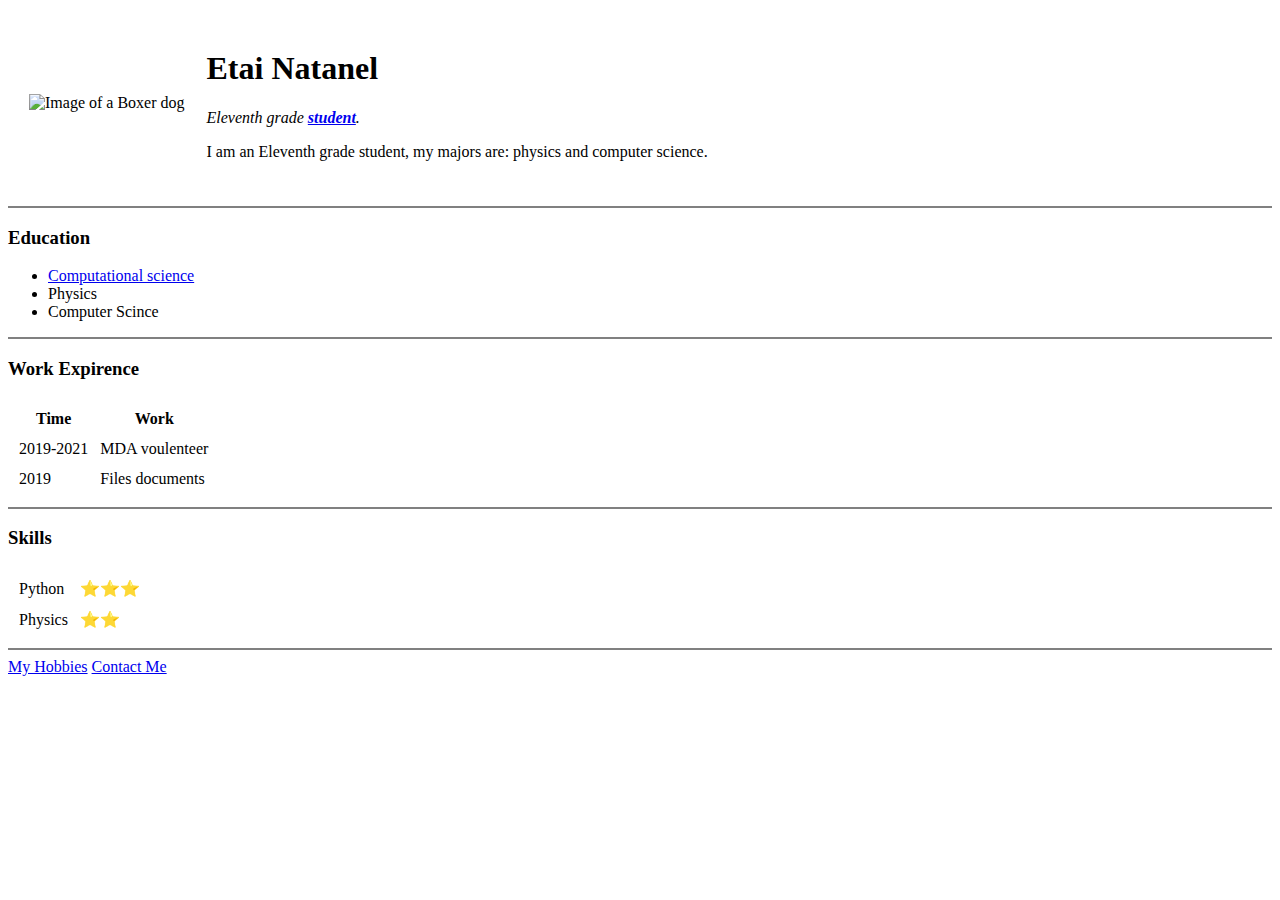
==== index.html @ c53921dc "Add initial cv website files" ====
<!DOCTYPE html>
<html lang="en" dir="ltr">

<head>
  <meta charset="utf-8">
  <title>Etai's Personal Site</title>
</head>

<body>
  <!--  <img src="https://www.petfinder.co.il/wp-content/uploads/2019/03/boxer-1-488x514.jpg" alt="Image of a Boxer dog">
    <img src="chika.png" alt="Image of a Boxer dog">-->
  <table cellspacing="20">
    <tr>
      <td><img src="images/boxer.png" alt="Image of a Boxer dog"></td>
      <td>
        <h1><strong>Etai Natanel</strong></h1>
        <p><em>Eleventh grade <strong><a href="http://www.makifchet.rlz.org.il/BRPortal/br/P100.jsp">student</a></strong>.</em></p>
        <p>I am an Eleventh grade student, my majors are: physics and computer science.</p>
      </td>
    </tr>
  </table>
  <!-- if we wanted to make a path like above -->
  <hr size="2" noshade>
  <h3><strong>Education</strong></h3>
  <ul>
    <li><a href="https://davidson.weizmann.ac.il/programs/moach">Computational science</a></li>
    <li>Physics</li>
    <li>Computer Scince</li>
  </ul>
  <hr size="2" noshade>
  <h3>Work Expirence</h3>
  <table cellspacing="10">
    <thead>
      <tr>
        <th>Time</th>
        <th>Work</th>
      </tr>
    </thead>
    <tbody>
      <tr>
        <td>2019-2021</td>
        <td>MDA voulenteer</td>
      </tr>
      <tr>
        <td>2019</td>
        <td>Files documents</td>
      </tr>
    </tbody>
  </table>
  <hr size="2" noshade>
  <h3>Skills</h3>
  <table cellspacing="10">
    <tr>
      <td>Python</td>
      <td>⭐⭐⭐</td>
    </tr>
    <tr>
      <td>Physics</td>
      <td>⭐⭐</td>
    </tr>
  </table>
  <hr size="2" noshade>
  <a href="hobbies.html">My Hobbies</a>
  <a href="contact.html">Contact Me</a>
</body>

</html>
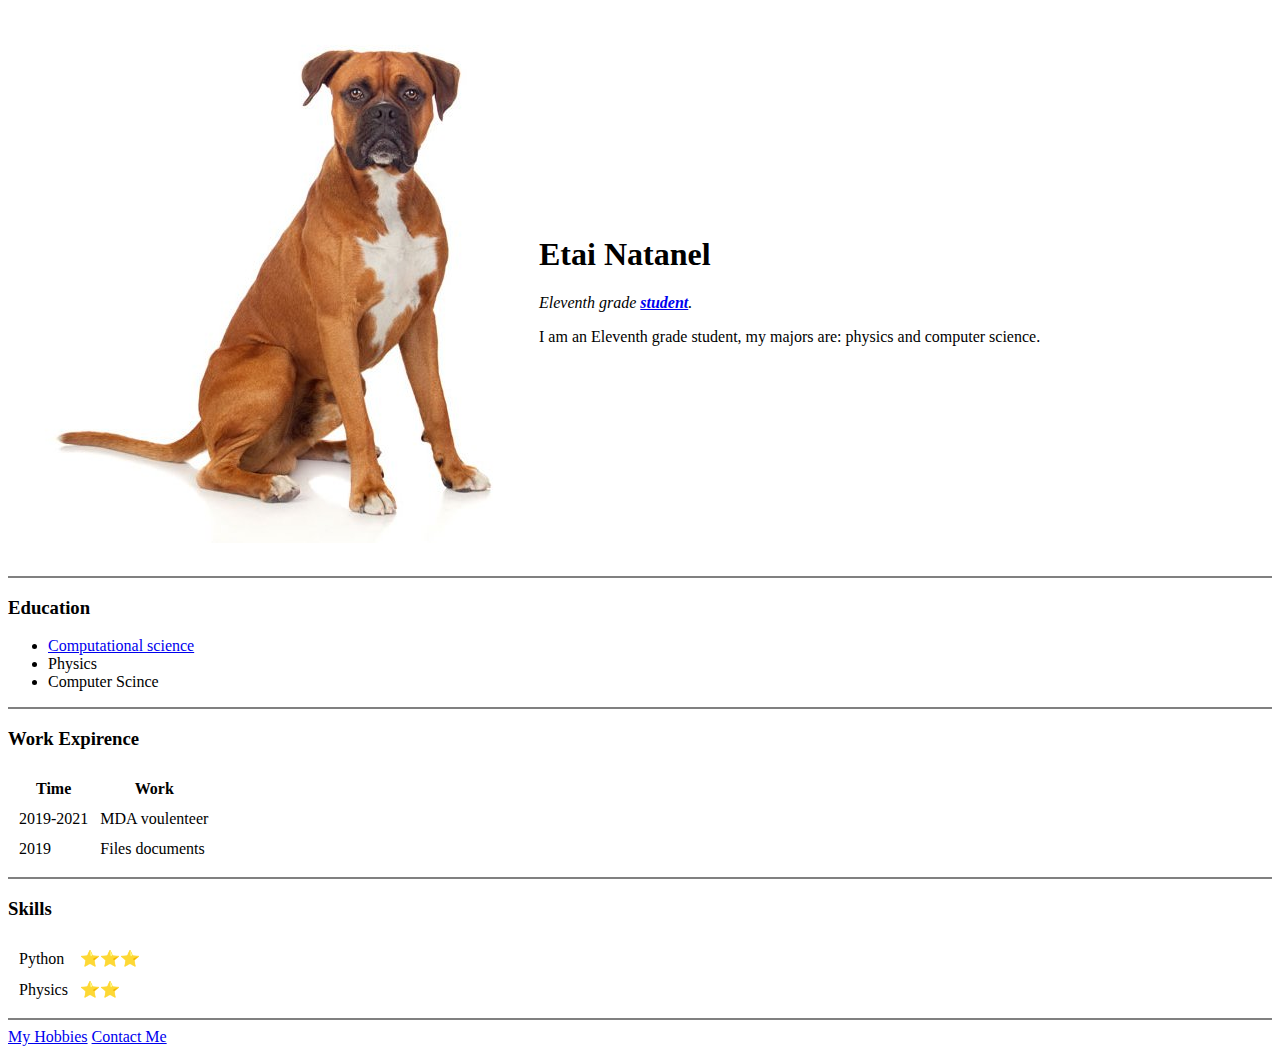
==== commit 2fbb00e2: "Update index.html" ====
--- a/index.html
+++ b/index.html
@@ -7,11 +7,9 @@
 </head>
 
 <body>
-  <!--  <img src="https://www.petfinder.co.il/wp-content/uploads/2019/03/boxer-1-488x514.jpg" alt="Image of a Boxer dog">
-    <img src="chika.png" alt="Image of a Boxer dog">-->
   <table cellspacing="20">
     <tr>
-      <td><img src="images/boxer.png" alt="Image of a Boxer dog"></td>
+      <td><img src="chika.png" alt="Image of a Boxer dog"></td>
       <td>
         <h1><strong>Etai Natanel</strong></h1>
         <p><em>Eleventh grade <strong><a href="http://www.makifchet.rlz.org.il/BRPortal/br/P100.jsp">student</a></strong>.</em></p>
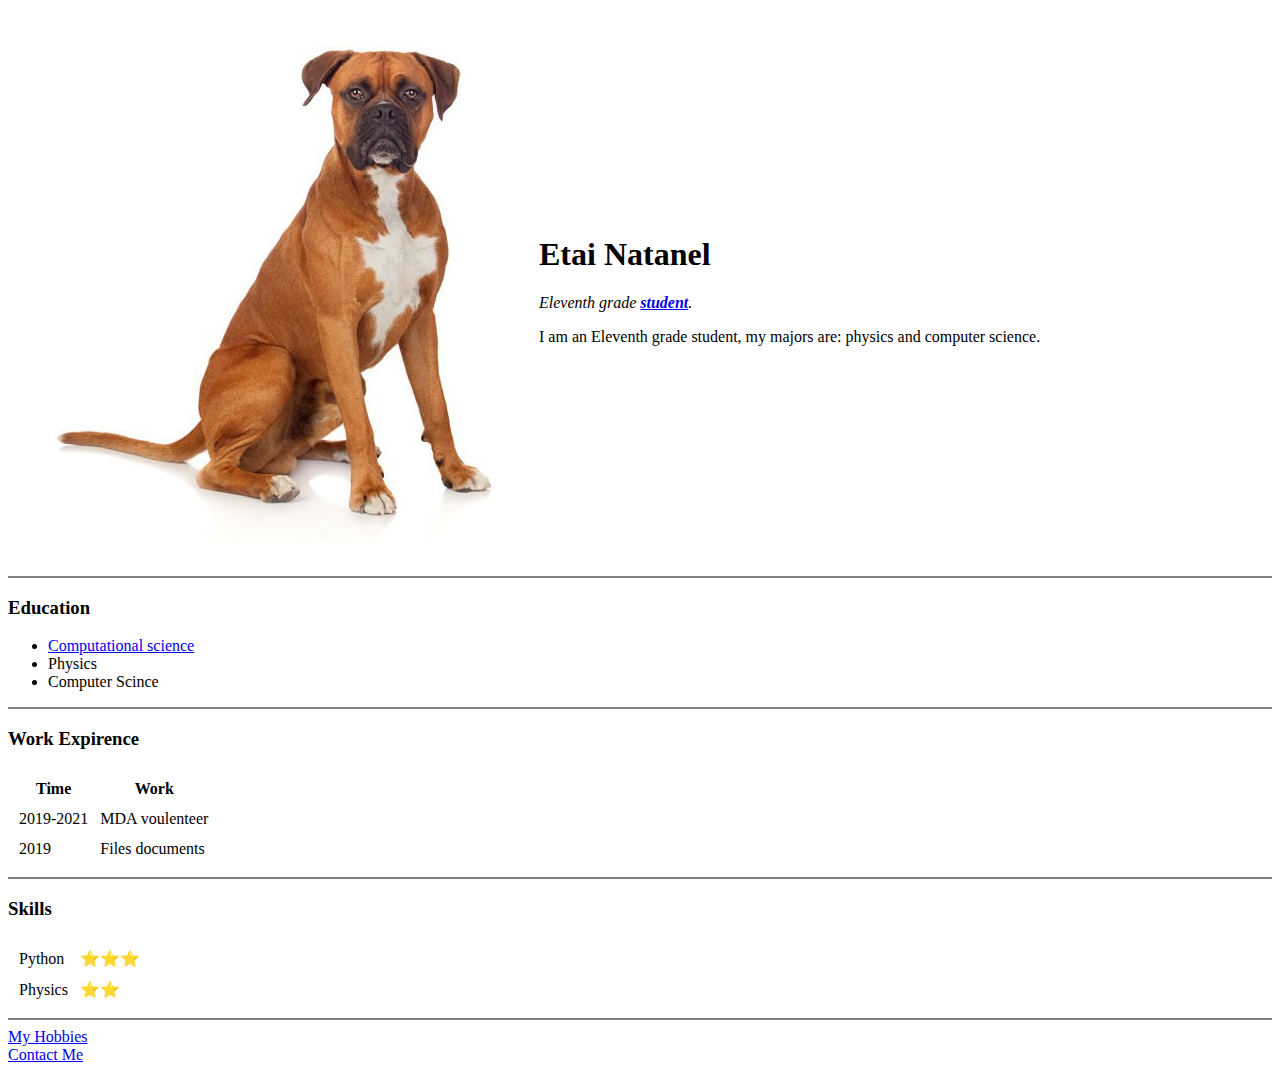
==== commit a28d92bf: "Add files via upload" ====
--- a/index.html
+++ b/index.html
@@ -7,6 +7,7 @@
 </head>
 
 <body>
+
   <table cellspacing="20">
     <tr>
       <td><img src="chika.png" alt="Image of a Boxer dog"></td>
@@ -59,6 +60,7 @@
   </table>
   <hr size="2" noshade>
   <a href="hobbies.html">My Hobbies</a>
+  <br>
   <a href="contact.html">Contact Me</a>
 </body>
 
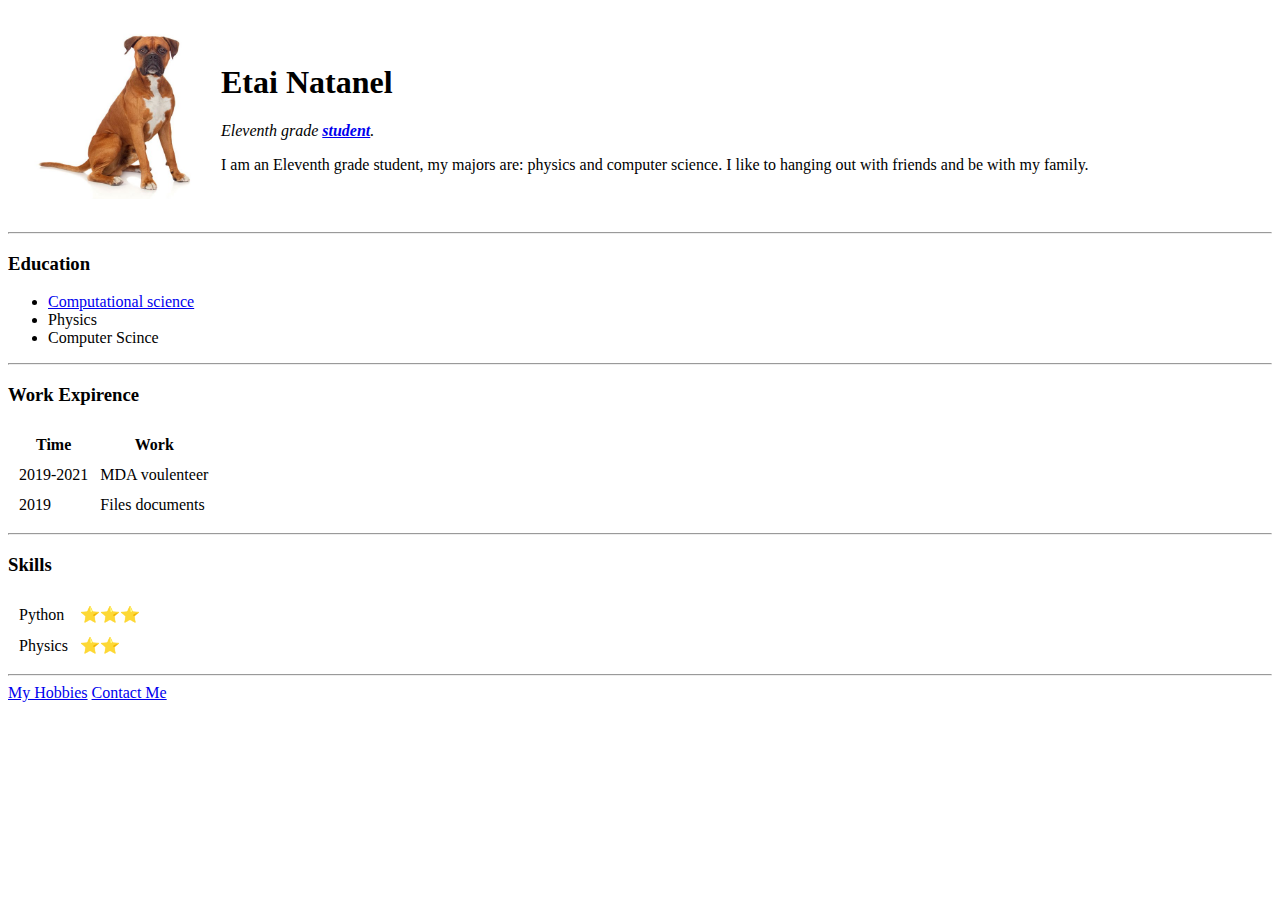
==== commit 88956320: "Add files via upload" ====
--- a/index.html
+++ b/index.html
@@ -4,29 +4,29 @@
 <head>
   <meta charset="utf-8">
   <title>Etai's Personal Site</title>
+  <link rel="stylesheet" href="css/styles.css">
 </head>
 
 <body>
 
   <table cellspacing="20">
     <tr>
-      <td><img src="chika.png" alt="Image of a Boxer dog"></td>
+      <td><img src="chika.png" alt="Image of Chika" style="height:170px;width:170px;"></td>
       <td>
         <h1><strong>Etai Natanel</strong></h1>
         <p><em>Eleventh grade <strong><a href="http://www.makifchet.rlz.org.il/BRPortal/br/P100.jsp">student</a></strong>.</em></p>
-        <p>I am an Eleventh grade student, my majors are: physics and computer science.</p>
+        <p>I am an Eleventh grade student, my majors are: physics and computer science. I like to hanging out with friends and be with my family.</p>
       </td>
     </tr>
   </table>
-  <!-- if we wanted to make a path like above -->
-  <hr size="2" noshade>
+  <hr>
   <h3><strong>Education</strong></h3>
   <ul>
     <li><a href="https://davidson.weizmann.ac.il/programs/moach">Computational science</a></li>
     <li>Physics</li>
     <li>Computer Scince</li>
   </ul>
-  <hr size="2" noshade>
+  <hr>
   <h3>Work Expirence</h3>
   <table cellspacing="10">
     <thead>
@@ -46,7 +46,7 @@
       </tr>
     </tbody>
   </table>
-  <hr size="2" noshade>
+  <hr>
   <h3>Skills</h3>
   <table cellspacing="10">
     <tr>
@@ -58,9 +58,8 @@
       <td>⭐⭐</td>
     </tr>
   </table>
-  <hr size="2" noshade>
+  <hr>
   <a href="hobbies.html">My Hobbies</a>
-  <br>
   <a href="contact.html">Contact Me</a>
 </body>
 
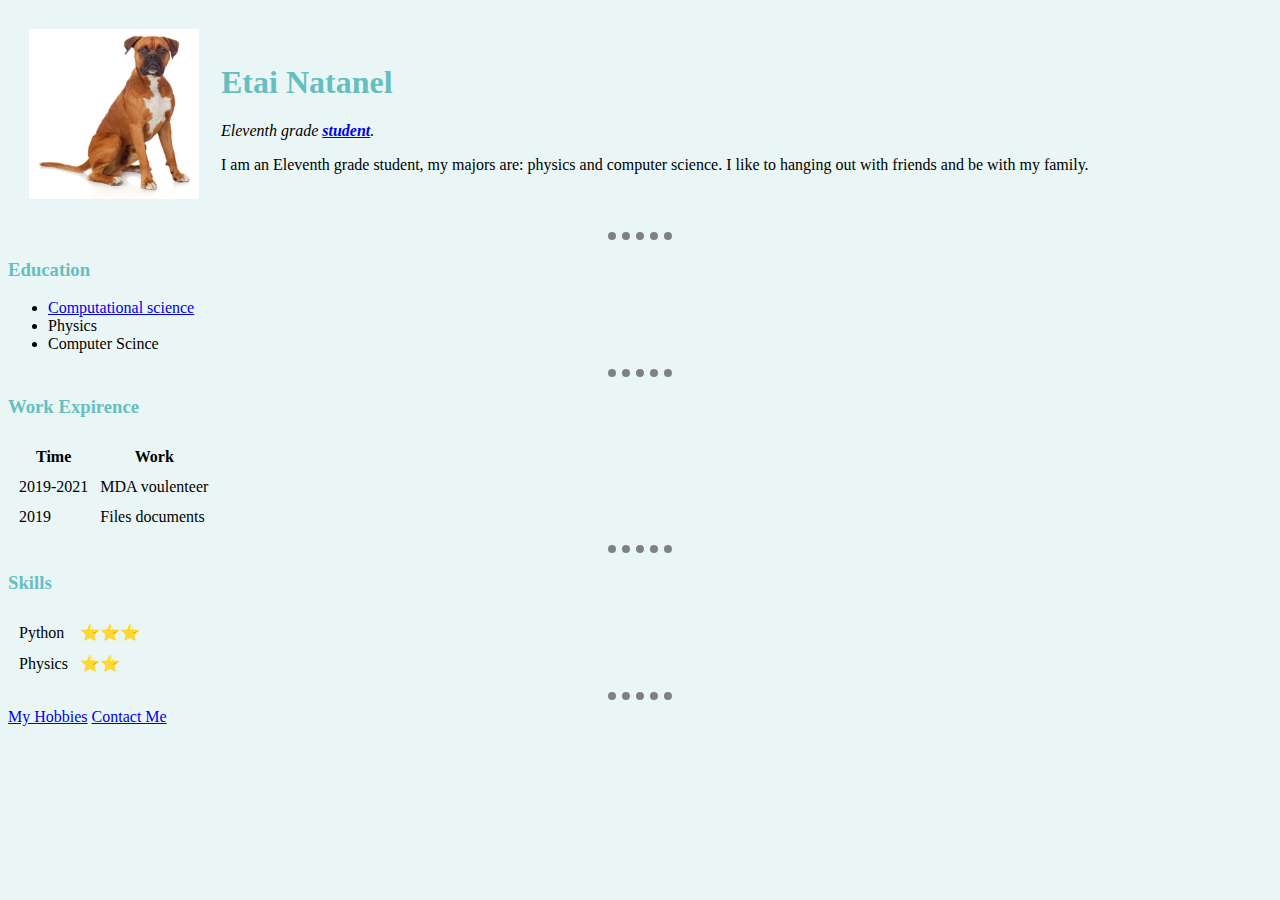
==== commit 4ad27993: "Update index.html" ====
--- a/index.html
+++ b/index.html
@@ -4,7 +4,7 @@
 <head>
   <meta charset="utf-8">
   <title>Etai's Personal Site</title>
-  <link rel="stylesheet" href="css/styles.css">
+  <link rel="stylesheet" href="styles.css">
 </head>
 
 <body>
--- a/styles.css
+++ b/styles.css
@@ -0,0 +1,16 @@
+body {
+  background-color: #EAF6F6;
+}
+
+hr {
+  border-style: dotted none none none;
+  border-color: gray;
+  border-width: 8px;
+  width: 5%;
+}
+ h1{
+   color: #66BFBF
+ }
+ h3{
+   color:#66BFBF
+ }
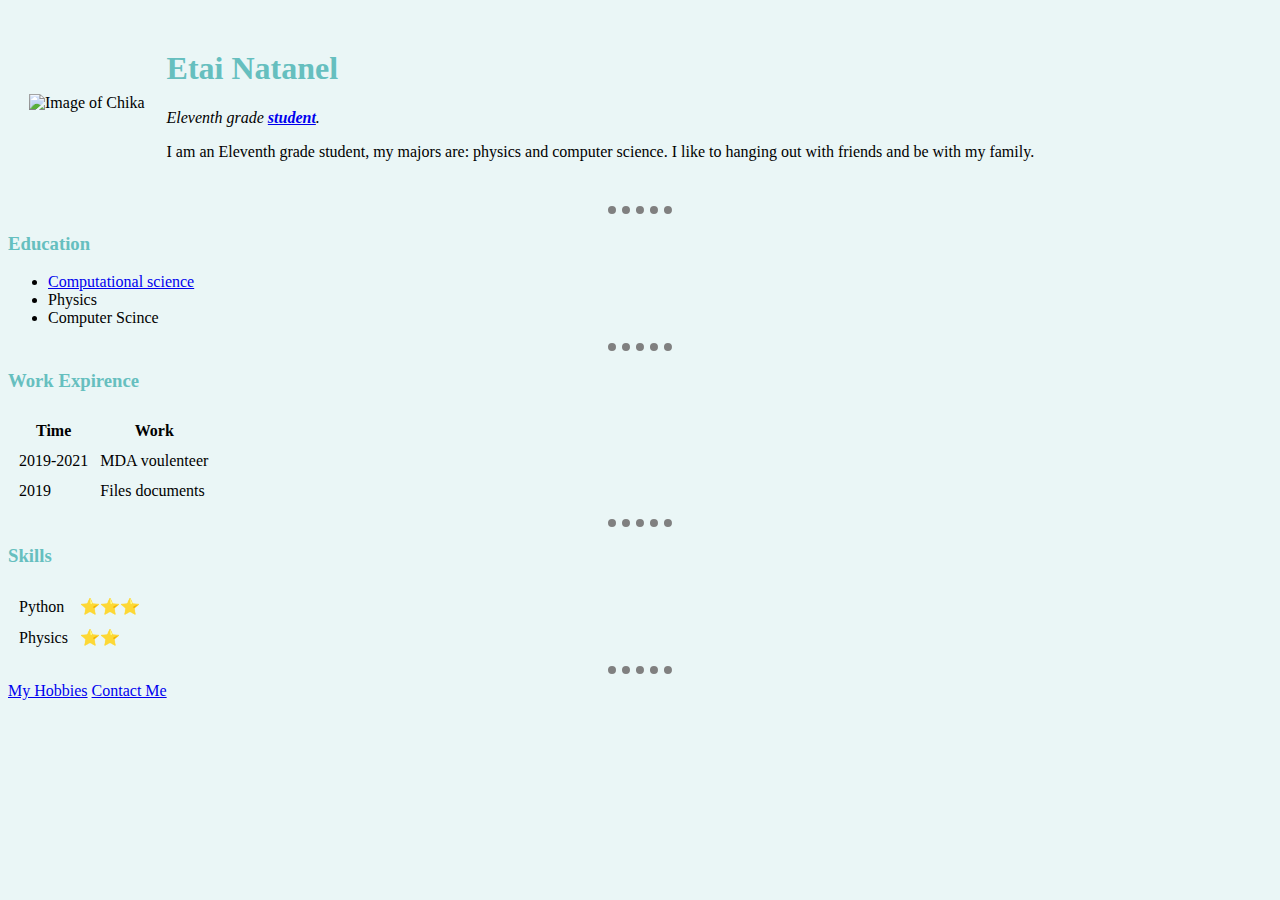
==== commit 2ade5c63: "Update index.html" ====
--- a/index.html
+++ b/index.html
@@ -11,7 +11,7 @@
 
   <table cellspacing="20">
     <tr>
-      <td><img src="chika.png" alt="Image of Chika" style="height:170px;width:170px;"></td>
+      <td><img src="chika1.png" alt="Image of Chika" style="height:170px;width:170px;"></td>
       <td>
         <h1><strong>Etai Natanel</strong></h1>
         <p><em>Eleventh grade <strong><a href="http://www.makifchet.rlz.org.il/BRPortal/br/P100.jsp">student</a></strong>.</em></p>
